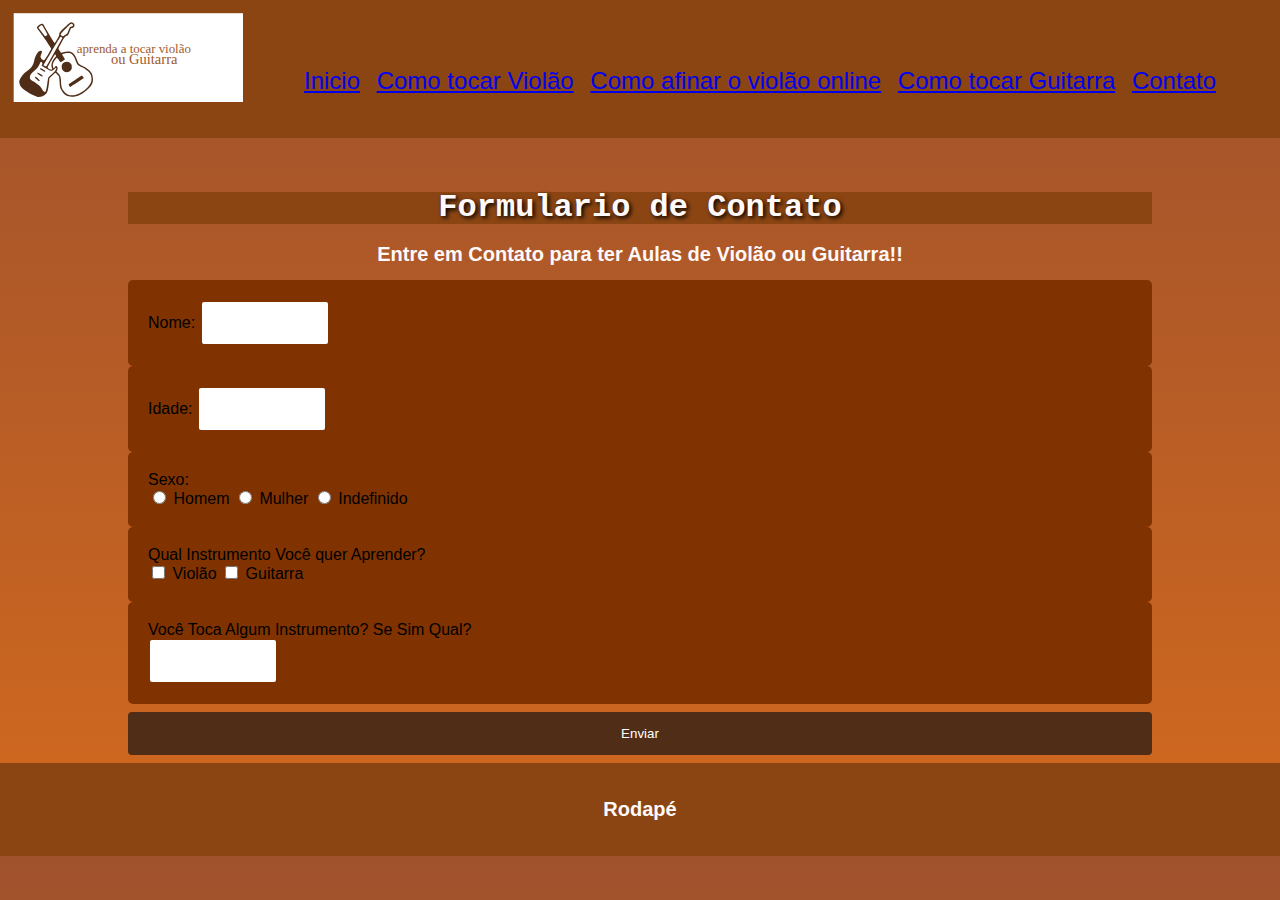
==== Contato.html @ df542324 "Pagina para Contato e Formulário" ====
<!DOCTYPE html>
<html lang="pt-br">
<head>
 	<meta charset="utf-8">
 	<meta name="viewport" content="width=device-width,initial-scale=1.0">
 	<link rel="stylesheet" type="text/css" href="css/reset.css">
 	<link rel="stylesheet" type="text/css" href="css/estilo.css">
 	<link rel="shortcut icon" href="img/favicon4.png">
 	<title>Contato</title>

 </head>
 <body>
	<header class="fixo">
		<h1><img src="img/logov.svg"></h1>
		<nav class="menu-opcoes">
			<ul class="ajustes">
				<li><a href="index.html">Inicio</a></li>
				<li><a href="index.html#html">Como tocar Violão</a></li>
				<li><a href="index.html#css">Como afinar o violão online</a></li>
				<li><a href="javascript.html">Como tocar Guitarra</a></li>
				<li><a href="Contato.html">Contato</a>
			</ul>
		</nav>
	</header>
	<div class="container">
			<h1 class="titulos">Formulario de Contato</h1>

				<p class="centro">Entre em Contato para ter Aulas de Violão ou Guitarra!!</p>
				
				<form class="fundo">
					<div class="col-25">
						<label>Nome: </label>
						<input type="text">
					</div>
					<div class="col-25">
						<label>Idade: </label>
						<input type="text">
					</div>
					<div class="col-25">
						<h2>Sexo: </h2>
						<input type="radio">
						<label>Homem</label>
						<input type="radio">
						<label>Mulher</label>
						<input type="radio">
						<label>Indefinido</label>						
					</div>
					<div class="col-25">
						<h2>Qual Instrumento Você quer Aprender? </h2>
						<input type="checkbox">
						<label>Violão</label>
						<input type="checkbox">
						<label>Guitarra</label>						
					</div>
					<div class="col-25">
						<h2>Você Toca Algum Instrumento? Se Sim Qual?</h2>
						<input type="text">
					</div>

					<div>
						<input type="submit" value="Enviar">
					</div>
				</form>
	</div>
	<footer>
		<p class="centro">Rodapé</p>
	</footer>
</body>
</html>
---- css/estilo.css ----
html {
		scroll-behavior: smooth;
	}

	body {


	 	background-image: linear-gradient(Sienna, Chocolate);
	 	font-family: arial, Sans-serif;
	}

	header, footer {
		background-color: rgba(139,69,19);
		padding: 1%;
		position: relative;
		display: flex;
		flex-direction: column;
		align-items: center;
		font-size: 1.5em;
		line-height: 1.5;
	}

	.menu-opcoes{
		text-align: center;
	}

	.fixo {
		position: fixed;
		top: 0;
		right: 0;
		left: 0;
		z-index: 1030;
	}

	.ajustes {
		line-height: 1;
		text-align: center;
	}

	.ajustes li:hover {
		background-color: #CD853F;
	}

	.container {
		width: 80%;
		margin-left: auto;
		margin-right: auto;
		position: relative;
	}

@media screen and (max-width: 599px) {
	.container{
		margin-top:65%;}
	}

@media screen and (min-width: 600px) {
	.container{
		margin-top:40%;}
	}

@media only screen and (min-width: 768px) {
	.container{
		margin-top:15%;}

		header {
			flex-direction: row;
			position: relative;
		}

		.menu-opcoes {
			position: absolute;
			right: 5%;
			top: 50%;
		}

		.menu-opcoes ul li {
			display: inline;
			margin-left: 10px;
		}
	}

	h1{ 

		font-size: 2em;
	  	color: white;
	  	font-family: Courier New, Monospace;
	  	text-shadow: 2px 2px 4px #000000;
	  	background-color: #8B4513;
	  	animation-name: example;
	  	animation-duration: 4s;
	}

		 @keyframes example {
	  	from {background-color: #8B4513;}
	  	to {background-color: #CD853F;}
	}

	}

	h2{
	 	font-size: 1.5em;			

	}

	.titulos{
		color: #FFFAFA;
	 	text-align: center;
	 	margin-bottom: 2%;
	 	margin-top: 2%;
	 	font-weight: bolder;

	}

	p{
	 	color: #000000;
	 	font-weight: bolder;
	 	text-align: justify;
	 	font-size: 20px;
	 	margin-top: 1.5%;
	 	margin-bottom: 1.5%;

	}

	.listastexto {
		text-decoration: underline;
		color: #000000
		font-weight: bolder;
		margin-top: 1;
		margin-bottom: 1;
		font-size: 1em;
	}

	.centro {
			color: #FFFAFA;
			text-align: center; 
	}



	figure{
	 	text-align: center;
	}	
	 	
	.imgtexto{

	 	width: 60%;
	 }


	a: link{
	 	color: #800000;
	 	background-color: transparent;
	 	text-decoration: underline;

	 }

	a:visited {
	  color: #fff;
	  background-color: transparent;
	  text-decoration: none;
	}

	a:hover {
	  color: #000000;
	  background-color: transparent;
	  text-decoration: underline;
	}

	a:active {
	  color: red;
	  background-color: transparent;
	  text-decoration: underline;
	}

	table {

		color: #000000; 
	 	border-collapse: collapse;
	 	width: 100%;
	 	font-weight: bold;
	}

	td, th {

		border: 5px double #CD853F;
		padding: 12px; 
	 	text-align: center;
	}
	tr:nth-child(even) {
		background:#FFDEAD;

	}

	.col-25 {
	  border-radius: 5px;
	  background-color: #803300ff;
	  padding: 20px;
	  position: center;
	}

	input[type=text] {
	  width: 130px;
	  box-sizing: border-box;
	  border: 2px solid #803300ff;
	  border-radius: 4px;
	  font-size: 16px;
	  background-color: #fff;
	  background-position: 10px 10px; 
	  background-repeat: no-repeat;
	  padding: 12px 20px 12px 40px;
	  transition: width 0.4s ease-in-out;
	  position: center;
	}

	input[type=text]:focus {
	  width: 100%;
	}

	input[type=submit] {
	  width: 100%;
	  background-color: #502d16ff;
	  color: white;
	  padding: 14px 20px;
	  margin: 8px 0;
	  border: none;
	  border-radius: 4px;
	  cursor: pointer;
	  position: center;
	}

	input[type=submit]:hover {
	  background-color: #aa4400ff;
}
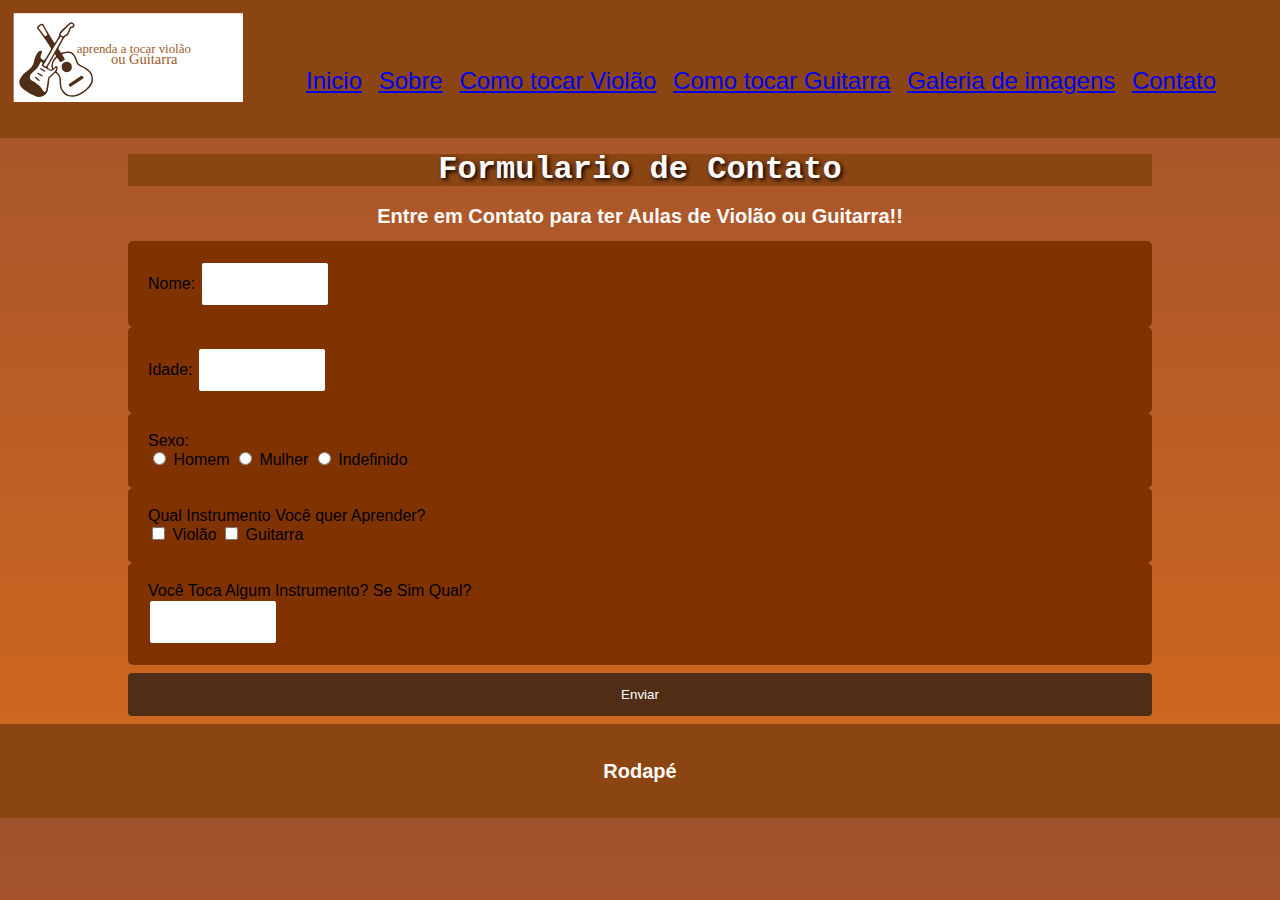
==== commit 43eece4c: "Galeria e Sobre (tive um problema com o sobre e acabei deixando só 3)" ====
--- a/Contato.html
+++ b/Contato.html
@@ -15,9 +15,10 @@
 		<nav class="menu-opcoes">
 			<ul class="ajustes">
 				<li><a href="index.html">Inicio</a></li>
-				<li><a href="index.html#html">Como tocar Violão</a></li>
-				<li><a href="index.html#css">Como afinar o violão online</a></li>
+				<li><a href="index.html">Sobre</a></li>
+				<li><a href="#html">Como tocar Violão</a></li>
 				<li><a href="javascript.html">Como tocar Guitarra</a></li>
+				<li><a href="#Galeria.html">Galeria de imagens</a></li>
 				<li><a href="Contato.html">Contato</a>
 			</ul>
 		</nav>
--- a/css/estilo.css
+++ b/css/estilo.css
@@ -48,35 +48,47 @@
 		position: relative;
 	}
 
-@media screen and (max-width: 599px) {
-	.container{
-		margin-top:65%;}
-	}
-
-@media screen and (min-width: 600px) {
-	.container{
-		margin-top:40%;}
-	}
-
-@media only screen and (min-width: 768px) {
-	.container{
-		margin-top:15%;}
-
-		header {
-			flex-direction: row;
-			position: relative;
-		}
-
-		.menu-opcoes {
-			position: absolute;
-			right: 5%;
-			top: 50%;
-		}
-
-		.menu-opcoes ul li {
-			display: inline;
-			margin-left: 10px;
-		}
+	}
+
+	#sobre{
+		display: flex;
+		flex-direction: column;
+		align-items: center;
+		position: relative;
+		margin: 0 auto;
+	}
+
+	#sobre .sobre{
+		text-align: center;
+		font-size: 5px;
+	}
+
+	#galeria{
+		display: flex;
+		flex-direction: column;
+		align-items: center;
+		position: relative;
+	}
+
+	#galeria .galeria{
+		text-align: center;
+		margin: 50px 50px;
+	}
+
+	.imggaleria{
+		width: 130%;
+		text-align: center;
+	}
+
+	.imgsobre{
+		width: 45%;
+		height: 20%;
+		transition: width 2s, height 2s, transform 2s
+	}
+
+	.imgsobre: hover {
+
+		transform: rotate(180deg);
 	}
 
 	h1{ 
@@ -100,6 +112,10 @@
 	h2{
 	 	font-size: 1.5em;			
 
+	}
+
+	h3{
+		font-size: 3.0em
 	}
 
 	.titulos{
@@ -231,3 +247,71 @@
 	input[type=submit]:hover {
 	  background-color: #aa4400ff;
 }
+
+
+@media screen and (max-width: 599px) {
+	.container{
+		margin-top:65%;}
+	}
+
+@media screen and (min-width: 600px) {
+	.container{
+		margin-top:40%;}
+	}
+
+@media only screen and (min-width: 768px) {
+	.container{
+		margin-top:12%;}
+
+		header {
+			flex-direction: row;
+			position: relative;
+		}
+
+		.menu-opcoes {
+			position: absolute;
+			right: 5%;
+			top: 50%;
+		}
+
+		.menu-opcoes ul li {
+			display: inline;
+			margin-left: 10px;
+		}
+
+		#sobre{
+			flex-direction: row;
+			flex-wrap: wrap;
+		}
+
+		#sobre h1, h3{
+			width: 100%;
+			text-align: center;
+		}
+
+		#sobre p{
+			width: 100%;
+			text-align: center;
+		}
+
+		#sobre .sobre {
+			width: 25%;
+			text-align: center;
+			display: inline-block;
+		}
+
+		 #galeria .galeria {
+			width: 25%;
+			text-align: center;
+			display: inline-block;
+		}
+
+		#galeria{
+			flex-direction: row;
+			flex-wrap: wrap;
+		}
+
+		#galeria p{
+			text-align: center;
+		}
+	}